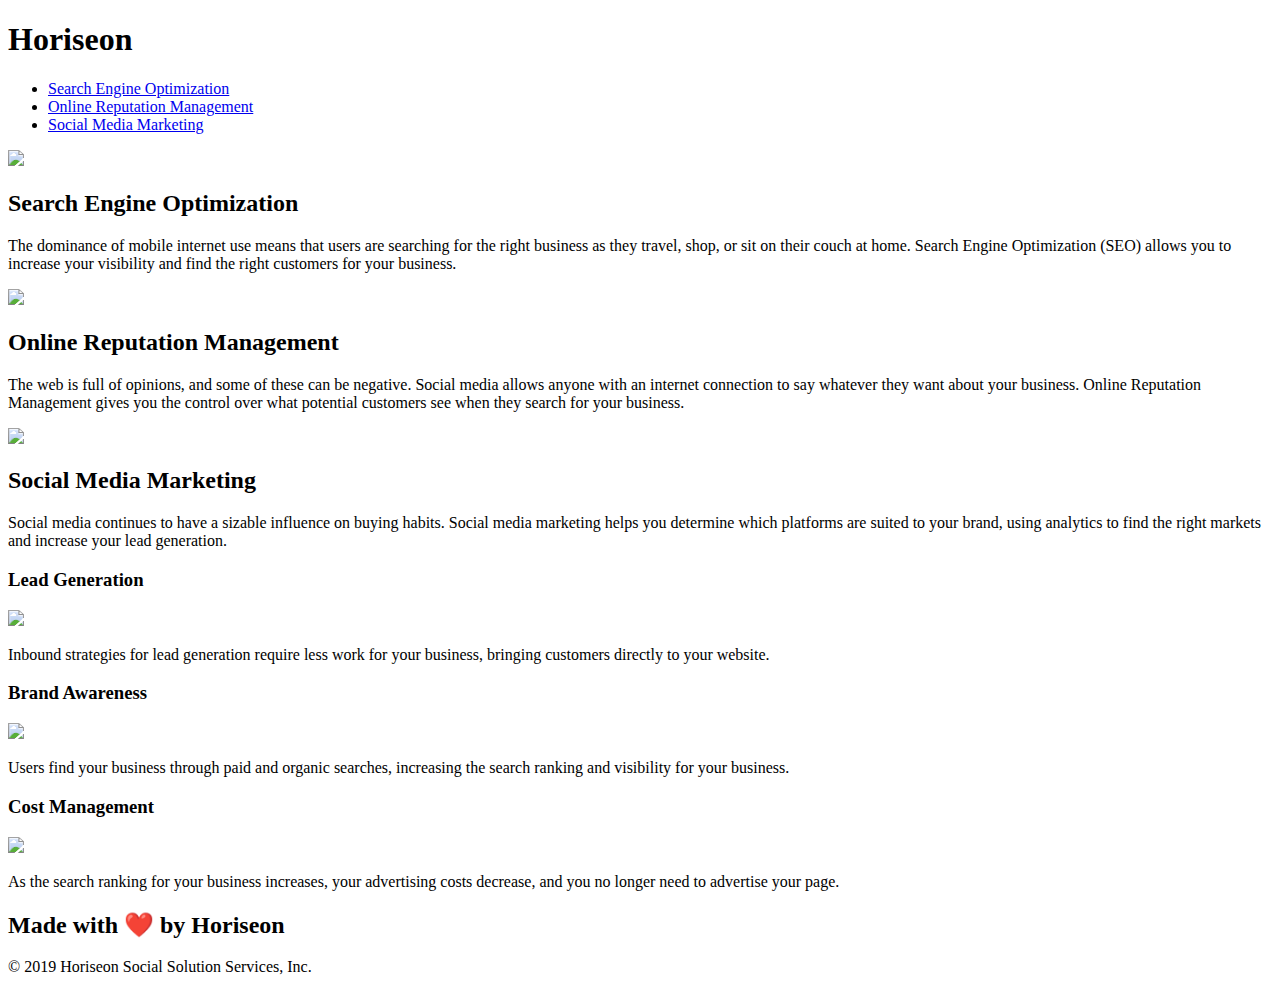
==== Develop/index.html @ c279b877 "added spacing and section comments" ====
<!DOCTYPE html>
<html lang="en-us">

<head>
    <meta charset="UTF-8" />
    <link rel="stylesheet" href="./assets/css/style.css">
    <title>website</title>
</head>

<body>

    <!-- navigation section -->

    <div class="header">
        <h1>Hori<span class="seo">seo</span>n</h1>
        <div>
            <ul>
                <li>
                    <a href="#search-engine-optimization">Search Engine Optimization</a>
                </li>
                <li>
                    <a href="#online-reputation-management">Online Reputation Management</a>
                </li>
                <li>
                    <a href="#social-media-marketing">Social Media Marketing</a>
                </li>
            </ul>
        </div>
    </div>

    <!-- hero section -->

    <div class="hero"></div>

    <!--content section-->

    <div class="content">
        <div class="search-engine-optimization">
            <img src="./assets/images/search-engine-optimization.jpg" class="float-left" />
            <h2>Search Engine Optimization</h2>
            <p>
                The dominance of mobile internet use means that users are searching for the right business as they travel, shop, or sit on their couch at home. Search Engine Optimization (SEO) allows you to increase your visibility and find the right customers for your business.
            </p>
        </div>
        <div id="online-reputation-management" class="online-reputation-management">
            <img src="./assets/images/online-reputation-management.jpg" class="float-right" />
            <h2>Online Reputation Management</h2>
            <p>
                The web is full of opinions, and some of these can be negative. Social media allows anyone with an internet connection to say whatever they want about your business. Online Reputation Management gives you the control over what potential customers see when they search for your business.
            </p>
        </div>
        <div id="social-media-marketing" class="social-media-marketing">
            <img src="./assets/images/social-media-marketing.jpg" class="float-left" />
            <h2>Social Media Marketing</h2>
            <p>
                Social media continues to have a sizable influence on buying habits. Social media marketing helps you determine which platforms are suited to your brand, using analytics to find the right markets and increase your lead generation.
            </p>
        </div>
    </div>

    <!-- benefits section -->

    <div class="benefits">
        <div class="benefit-lead">
            <h3>Lead Generation</h3>
            <img src="./assets/images/lead-generation.png" />
            <p>
                Inbound strategies for lead generation require less work for your business, bringing customers directly to your website.
            </p>
        </div>
        <div class="benefit-brand">
            <h3>Brand Awareness</h3>
            <img src="./assets/images/brand-awareness.png" />
            <p>
                Users find your business through paid and organic searches, increasing the search ranking and visibility for your business.
            </p>
        </div>
        <div class="benefit-cost">
            <h3>Cost Management</h3>
            <img src="./assets/images/cost-management.png"></img>
            <p>
                As the search ranking for your business increases, your advertising costs decrease, and you no longer need to advertise your page.
            </p>
        </div>
    </div>

    <!-- footer section -->
    
    <div class="footer">
        <h2>Made with ❤️️ by Horiseon</h2>
        <p>
            &copy; 2019 Horiseon Social Solution Services, Inc.
        </p>
    </div>
</body>

</html>
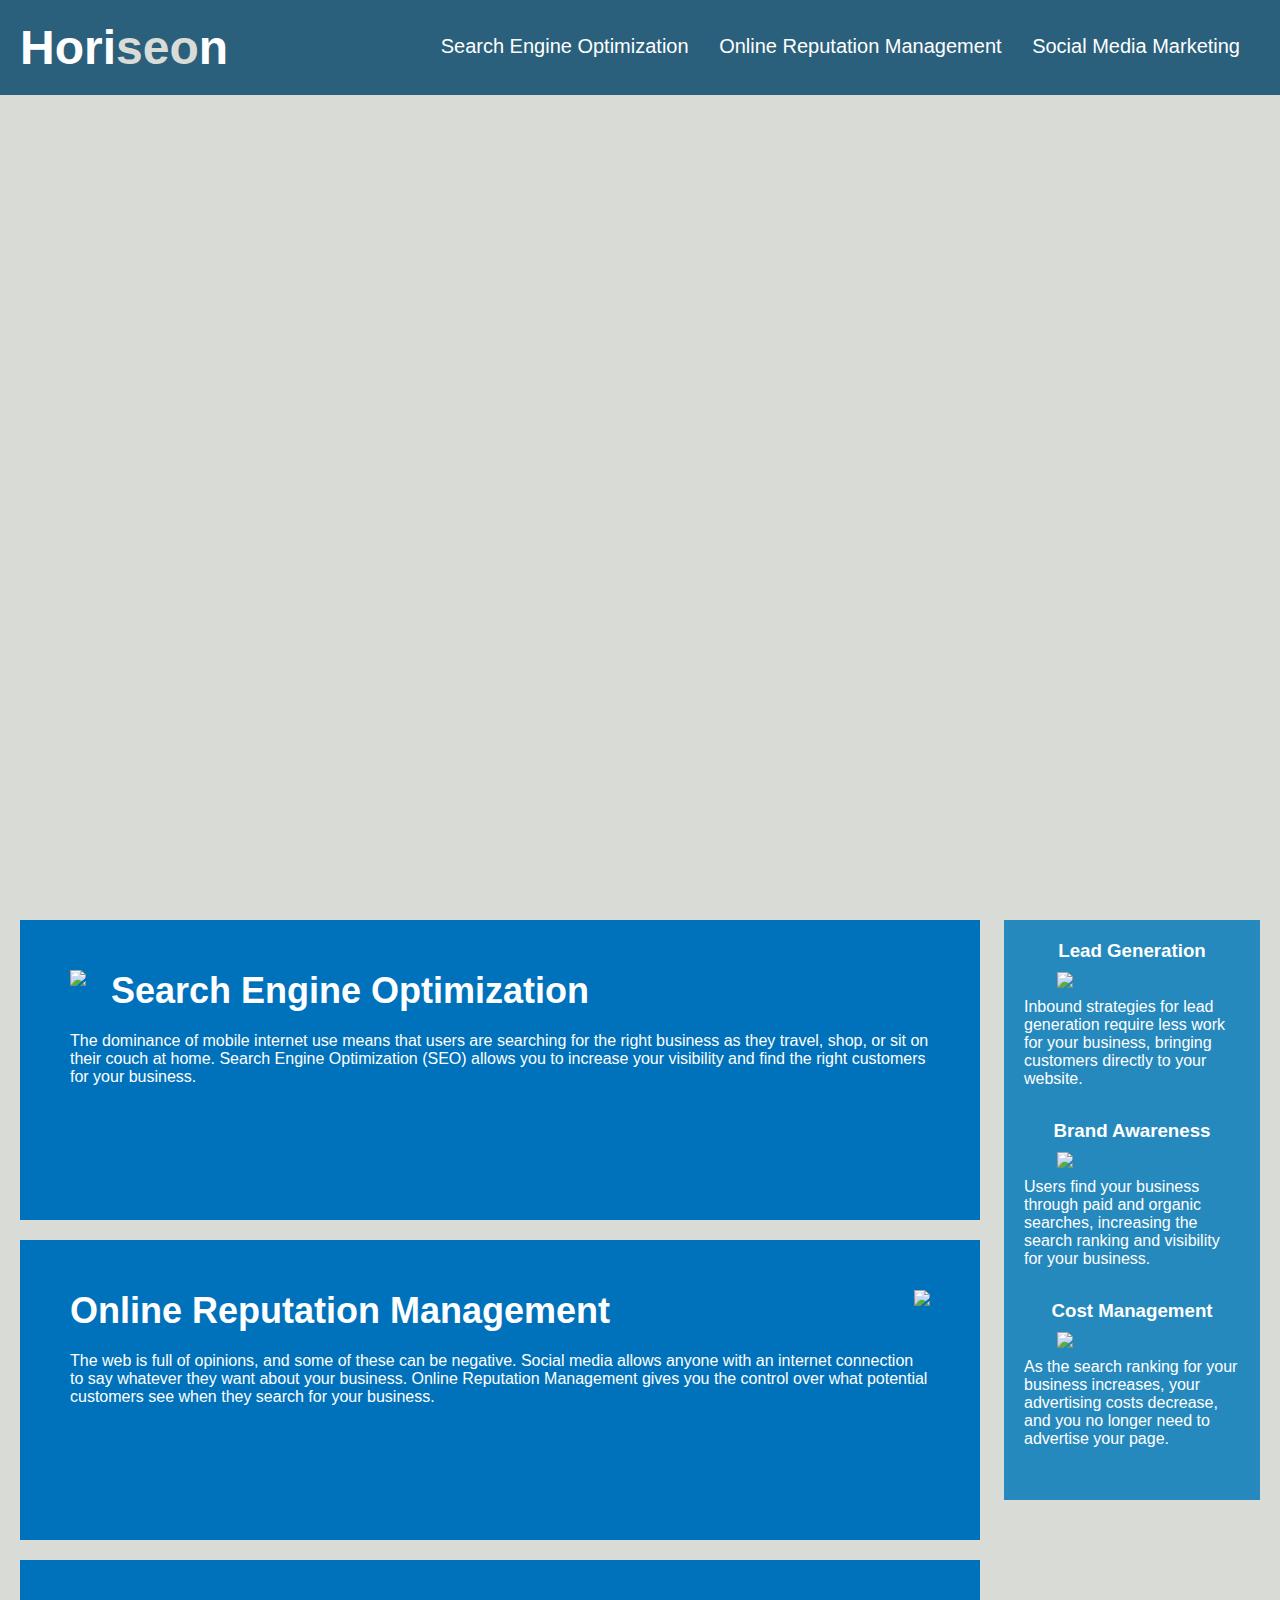
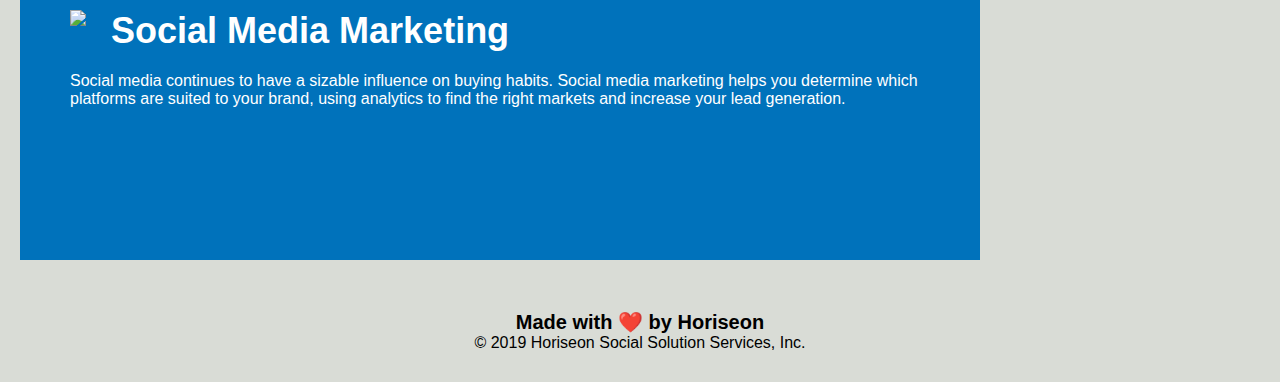
==== commit 4e1455a4: "updated header section and changed the classes. added title from website to horiseon." ====
--- a/Develop/index.html
+++ b/Develop/index.html
@@ -4,16 +4,16 @@
 <head>
     <meta charset="UTF-8" />
     <link rel="stylesheet" href="./assets/css/style.css">
-    <title>website</title>
+    <title>Horiseon</title>
 </head>
 
 <body>
 
     <!-- navigation section -->
 
-    <div class="header">
+    <header>
         <h1>Hori<span class="seo">seo</span>n</h1>
-        <div>
+        <nav>
             <ul>
                 <li>
                     <a href="#search-engine-optimization">Search Engine Optimization</a>
@@ -25,8 +25,8 @@
                     <a href="#social-media-marketing">Social Media Marketing</a>
                 </li>
             </ul>
-        </div>
-    </div>
+        </nav>
+    </header>
 
     <!-- hero section -->
 
@@ -85,7 +85,7 @@
     </div>
 
     <!-- footer section -->
-    
+
     <div class="footer">
         <h2>Made with ❤️️ by Horiseon</h2>
         <p>
--- a/Develop/assets/css/style.css
+++ b/Develop/assets/css/style.css
@@ -0,0 +1,204 @@
+* {
+    box-sizing: border-box;
+    padding: 0;
+    margin: 0;
+}
+
+body {
+    background-color: #d9dcd6;
+}
+
+/* changed class from .header to header */
+
+header {
+    padding: 20px;
+    font-family: 'Trebuchet MS', 'Lucida Sans Unicode', 'Lucida Grande', 'Lucida Sans', Arial, sans-serif;
+    background-color: #2a607c;
+    color: #ffffff;
+}
+
+header h1 {
+    display: inline-block;
+    font-size: 48px;
+}
+
+header h1 .seo {
+    color: #d9dcd6;
+}
+
+/* changed div to nav */
+
+header nav {
+    padding-top: 15px;
+    margin-right: 20px;
+    float: right;
+    font-family: 'Gill Sans', 'Gill Sans MT', Calibri, 'Trebuchet MS', sans-serif;
+    font-size: 20px;
+}
+
+header nav ul {
+    list-style-type: none;
+}
+
+header nav ul li {
+    display: inline-block;
+    margin-left: 25px;
+}
+
+a {
+    color: #ffffff;
+    text-decoration: none;
+}
+
+p {
+    font-size: 16px;
+}
+
+.hero {
+    height: 800px;
+    width: 100%;
+    margin-bottom: 25px;
+    background-image: url("../images/digital-marketing-meeting.jpg");
+    background-size: cover;
+    background-position: center;
+}
+
+.float-left {
+    float: left;
+    margin-right: 25px;
+}
+
+.float-right {
+    float: right;
+    margin-left: 25px;
+}
+
+.content {
+    width: 75%;
+    display: inline-block;
+    margin-left: 20px;
+}
+
+.benefits {
+    margin-right: 20px;
+    padding: 20px;
+    clear: both;
+    float: right;
+    width: 20%;
+    height: 100%;
+    font-family: 'Gill Sans', 'Gill Sans MT', Calibri, 'Trebuchet MS', sans-serif;
+    background-color: #2589bd;
+}
+
+.benefit-lead {
+    margin-bottom: 32px;
+    color: #ffffff;
+}
+
+.benefit-brand {
+    margin-bottom: 32px;
+    color: #ffffff;
+}
+
+.benefit-cost {
+    margin-bottom: 32px;
+    color: #ffffff;
+}
+
+.benefit-lead h3 {
+    margin-bottom: 10px;
+    text-align: center;
+}
+
+.benefit-brand h3 {
+    margin-bottom: 10px;
+    text-align: center;
+}
+
+.benefit-cost h3 {
+    margin-bottom: 10px;
+    text-align: center;
+}
+
+.benefit-lead img {
+    display: block;
+    margin: 10px auto;
+    max-width: 150px;
+}
+
+.benefit-brand img {
+    display: block;
+    margin: 10px auto;
+    max-width: 150px;
+}
+
+.benefit-cost img {
+    display: block;
+    margin: 10px auto;
+    max-width: 150px;
+}
+
+.search-engine-optimization {
+    margin-bottom: 20px;
+    padding: 50px;
+    height: 300px;
+    font-family: 'Gill Sans', 'Gill Sans MT', Calibri, 'Trebuchet MS', sans-serif;
+    background-color: #0072bb;
+    color: #ffffff;
+}
+
+.online-reputation-management {
+    margin-bottom: 20px;
+    padding: 50px;
+    height: 300px;
+    font-family: 'Gill Sans', 'Gill Sans MT', Calibri, 'Trebuchet MS', sans-serif;
+    background-color: #0072bb;
+    color: #ffffff;
+}
+
+.social-media-marketing {
+    margin-bottom: 20px;
+    padding: 50px;
+    height: 300px;
+    font-family: 'Gill Sans', 'Gill Sans MT', Calibri, 'Trebuchet MS', sans-serif;
+    background-color: #0072bb;
+    color: #ffffff;
+}
+
+.search-engine-optimization img {
+    max-height: 200px;
+}
+
+.online-reputation-management img {
+    max-height: 200px;
+}
+
+.social-media-marketing img {
+    max-height: 200px;
+}
+
+.search-engine-optimization h2 {
+    margin-bottom: 20px;
+    font-size: 36px;
+}
+
+.online-reputation-management h2 {
+    margin-bottom: 20px;
+    font-size: 36px;
+}
+
+.social-media-marketing h2 {
+    margin-bottom: 20px;
+    font-size: 36px;
+}
+
+.footer {
+    padding: 30px;
+    clear: both;
+    font-family: 'Trebuchet MS', 'Lucida Sans Unicode', 'Lucida Grande', 'Lucida Sans', Arial, sans-serif;
+    text-align: center;
+}
+
+.footer h2 {
+    font-size: 20px;
+}
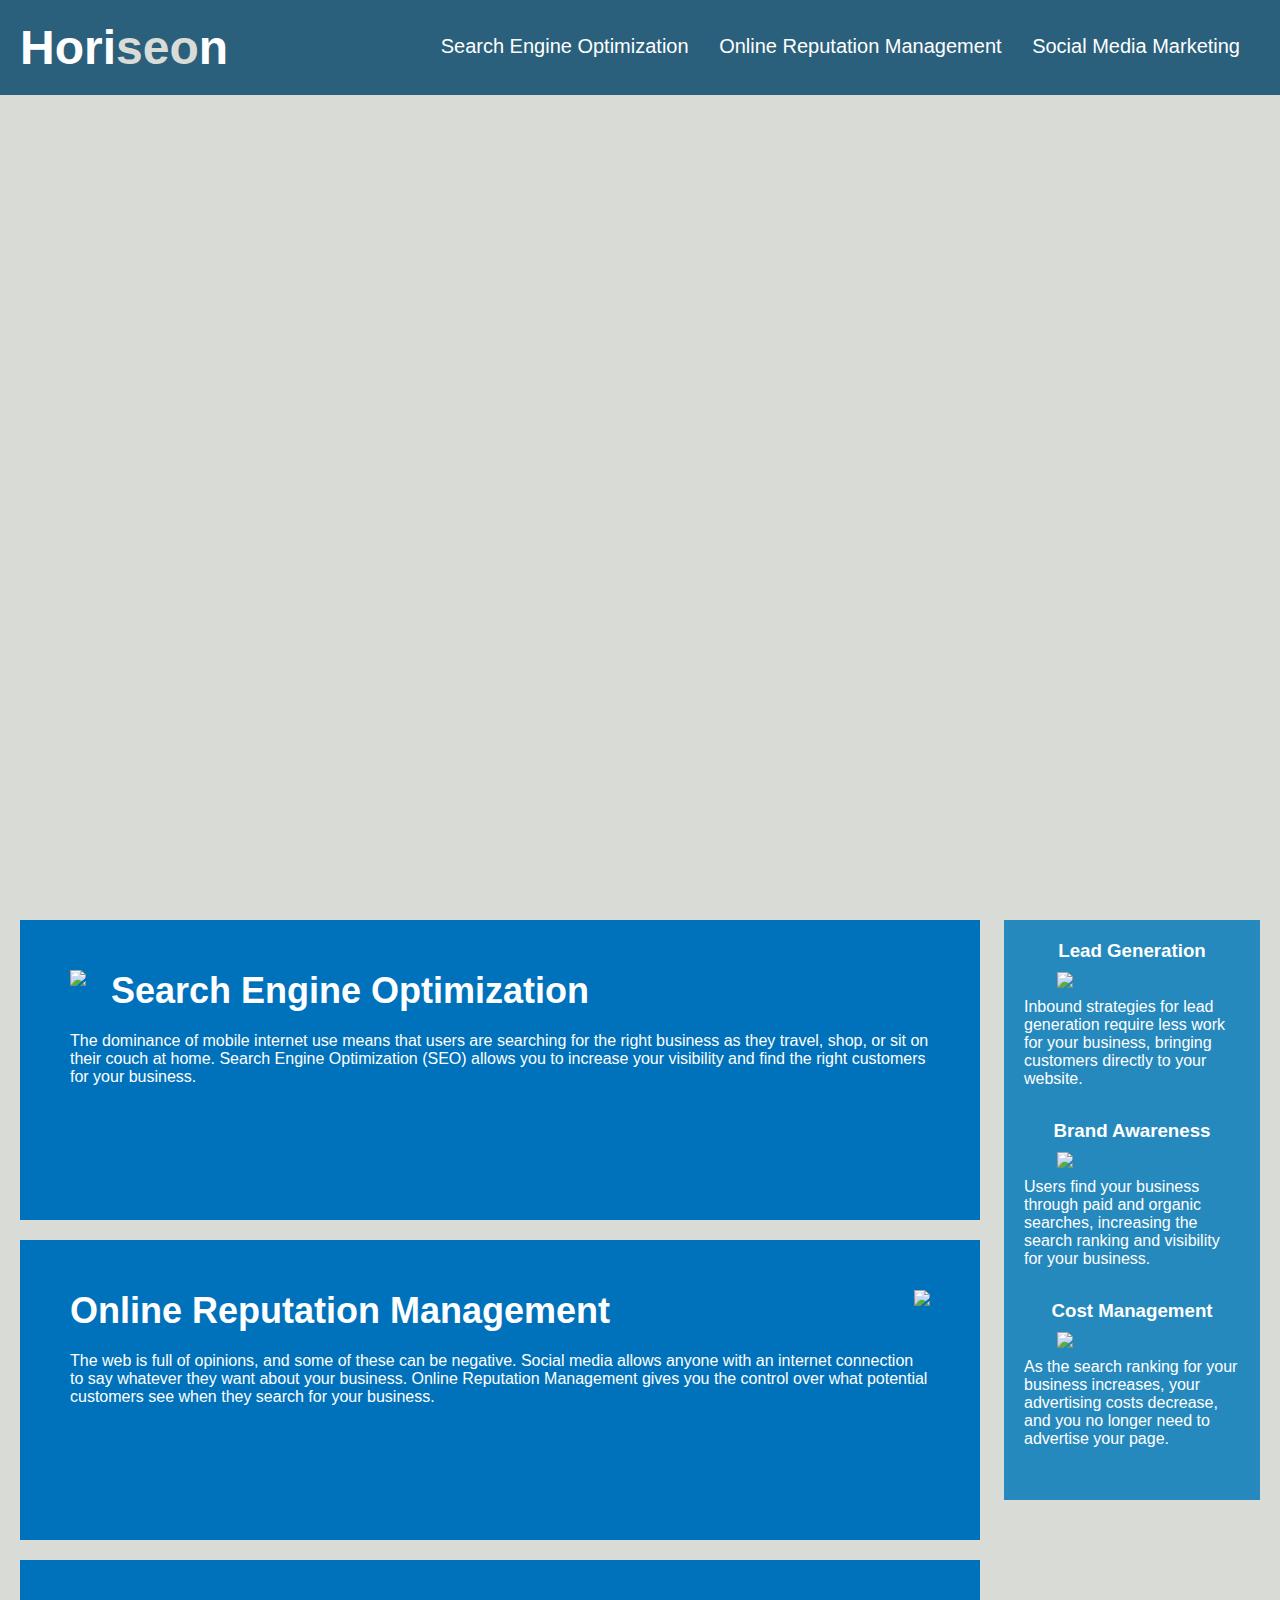
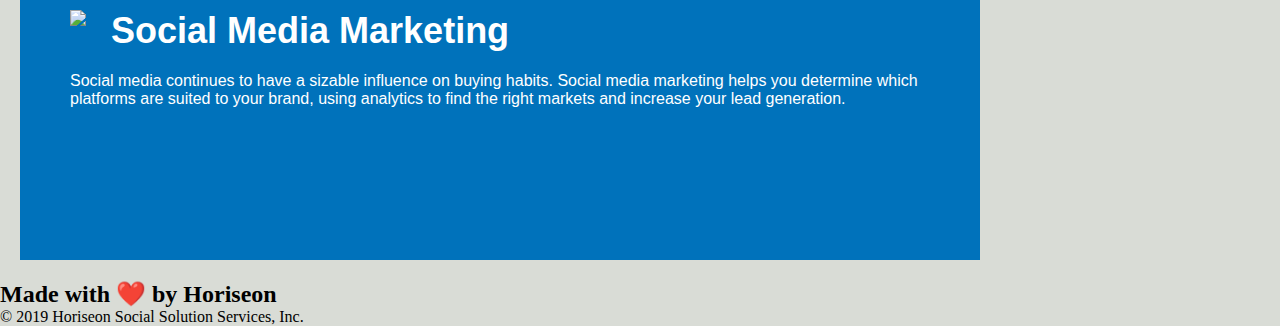
==== commit e5288821: "changed main divs to section. renamed bottom section to footer. add id tag to link from navigator" ====
--- a/Develop/index.html
+++ b/Develop/index.html
@@ -28,14 +28,16 @@
         </nav>
     </header>
 
+    <!-- changed main sections from div -->
+
     <!-- hero section -->
 
-    <div class="hero"></div>
+    <section class="hero"></section>
 
     <!--content section-->
 
-    <div class="content">
-        <div class="search-engine-optimization">
+    <section class="content">
+        <div id="search-engine-optimization" class="search-engine-optimization">
             <img src="./assets/images/search-engine-optimization.jpg" class="float-left" />
             <h2>Search Engine Optimization</h2>
             <p>
@@ -56,11 +58,11 @@
                 Social media continues to have a sizable influence on buying habits. Social media marketing helps you determine which platforms are suited to your brand, using analytics to find the right markets and increase your lead generation.
             </p>
         </div>
-    </div>
+    </section>
 
     <!-- benefits section -->
 
-    <div class="benefits">
+    <section class="benefits">
         <div class="benefit-lead">
             <h3>Lead Generation</h3>
             <img src="./assets/images/lead-generation.png" />
@@ -82,16 +84,17 @@
                 As the search ranking for your business increases, your advertising costs decrease, and you no longer need to advertise your page.
             </p>
         </div>
-    </div>
+    </section>
 
     <!-- footer section -->
 
-    <div class="footer">
+    <footer>
         <h2>Made with ❤️️ by Horiseon</h2>
         <p>
             &copy; 2019 Horiseon Social Solution Services, Inc.
         </p>
-    </div>
+    </footer>
+    
 </body>
 
 </html>
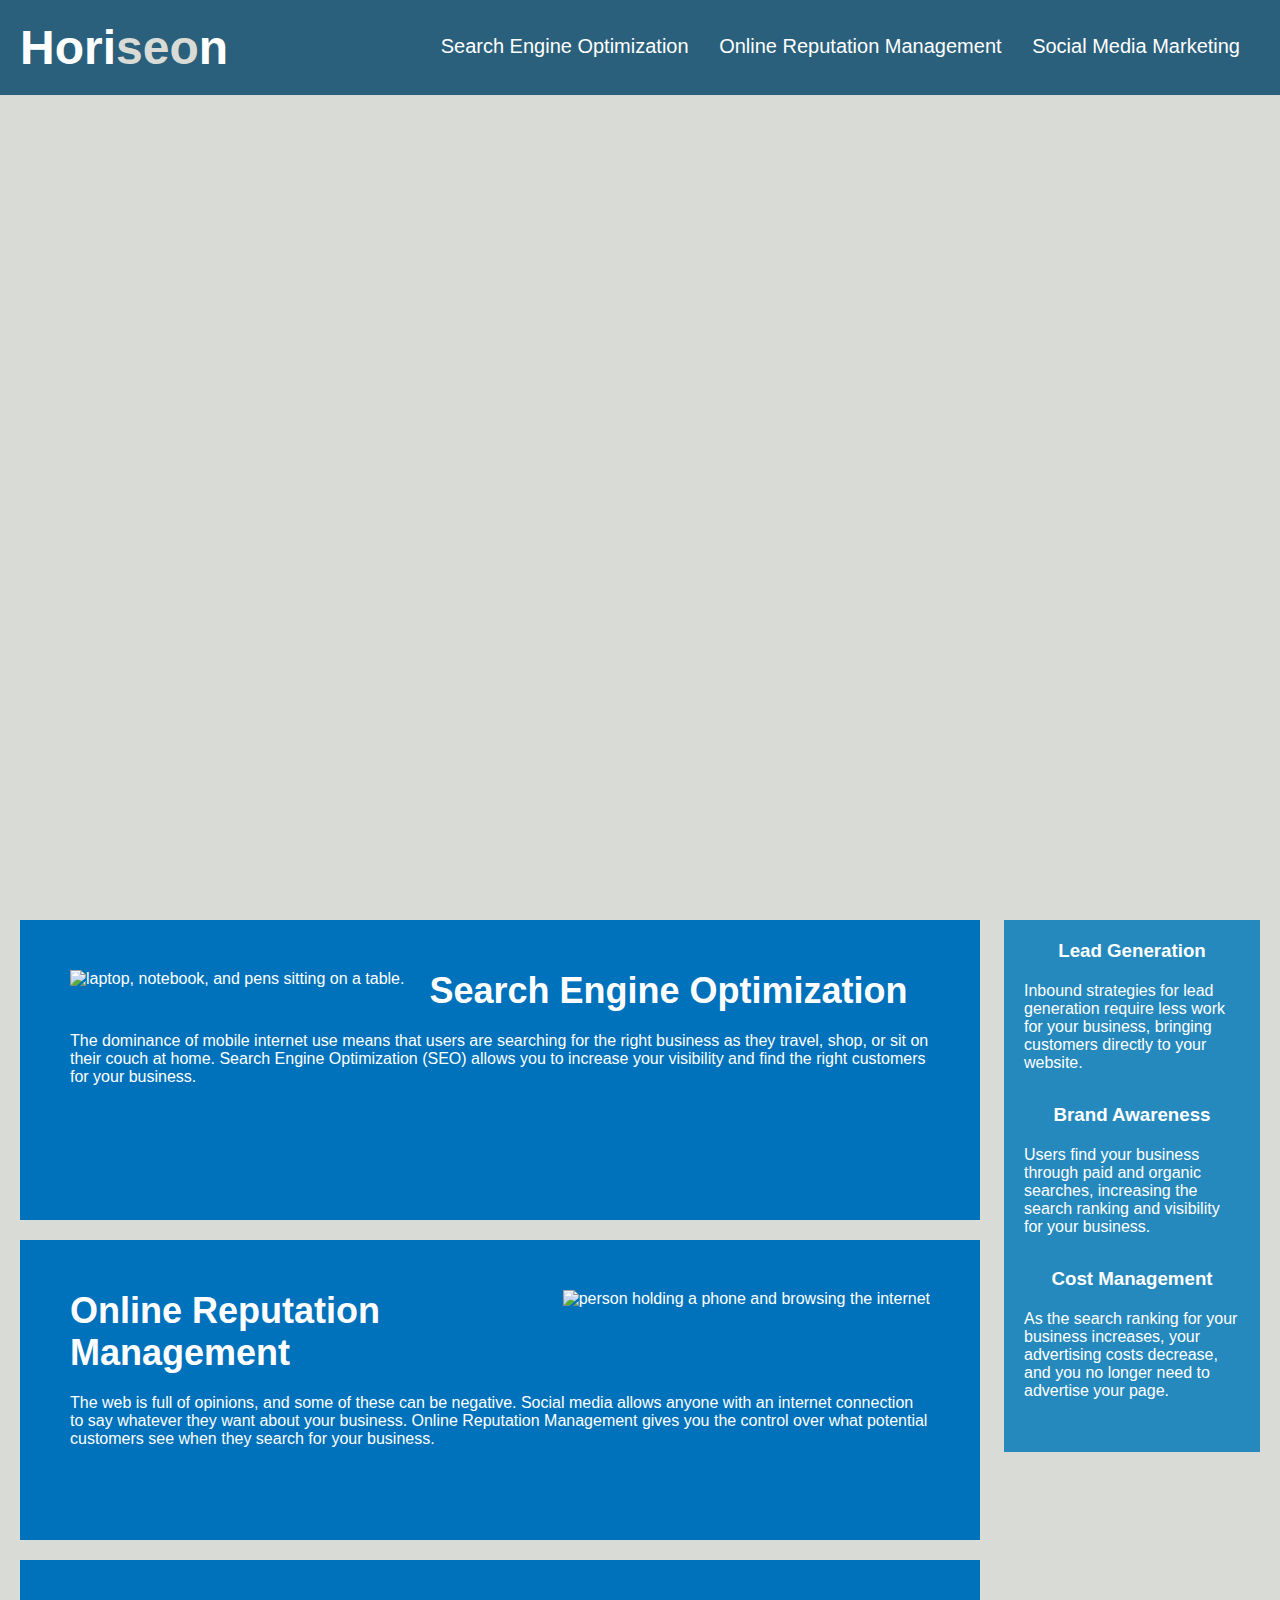
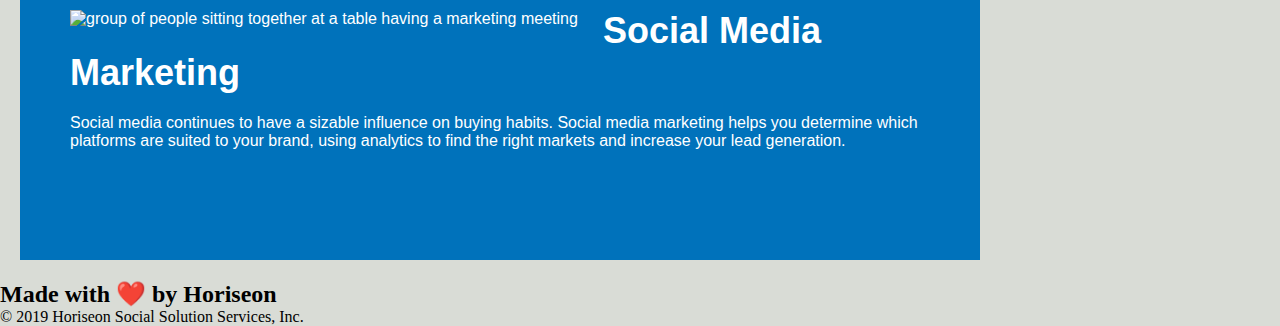
==== commit 14a0d5b3: "added alt attribute to images." ====
--- a/Develop/index.html
+++ b/Develop/index.html
@@ -37,22 +37,24 @@
     <!--content section-->
 
     <section class="content">
+
+         <!-- added id tag to seo below. added alt attribute to pictures -->
         <div id="search-engine-optimization" class="search-engine-optimization">
-            <img src="./assets/images/search-engine-optimization.jpg" class="float-left" />
+            <img src="./assets/images/search-engine-optimization.jpg" alt="laptop, notebook, and pens sitting on a table." class="float-left" />
             <h2>Search Engine Optimization</h2>
             <p>
                 The dominance of mobile internet use means that users are searching for the right business as they travel, shop, or sit on their couch at home. Search Engine Optimization (SEO) allows you to increase your visibility and find the right customers for your business.
             </p>
         </div>
         <div id="online-reputation-management" class="online-reputation-management">
-            <img src="./assets/images/online-reputation-management.jpg" class="float-right" />
+            <img src="./assets/images/online-reputation-management.jpg" alt="person holding a phone and browsing the internet"  class="float-right" />
             <h2>Online Reputation Management</h2>
             <p>
                 The web is full of opinions, and some of these can be negative. Social media allows anyone with an internet connection to say whatever they want about your business. Online Reputation Management gives you the control over what potential customers see when they search for your business.
             </p>
         </div>
         <div id="social-media-marketing" class="social-media-marketing">
-            <img src="./assets/images/social-media-marketing.jpg" class="float-left" />
+            <img src="./assets/images/social-media-marketing.jpg" alt="group of people sitting together at a table having a marketing meeting" class="float-left" />
             <h2>Social Media Marketing</h2>
             <p>
                 Social media continues to have a sizable influence on buying habits. Social media marketing helps you determine which platforms are suited to your brand, using analytics to find the right markets and increase your lead generation.
@@ -65,21 +67,21 @@
     <section class="benefits">
         <div class="benefit-lead">
             <h3>Lead Generation</h3>
-            <img src="./assets/images/lead-generation.png" />
+            <img src="./assets/images/lead-generation.png" alt="" />
             <p>
                 Inbound strategies for lead generation require less work for your business, bringing customers directly to your website.
             </p>
         </div>
         <div class="benefit-brand">
             <h3>Brand Awareness</h3>
-            <img src="./assets/images/brand-awareness.png" />
+            <img src="./assets/images/brand-awareness.png" alt="" />
             <p>
                 Users find your business through paid and organic searches, increasing the search ranking and visibility for your business.
             </p>
         </div>
         <div class="benefit-cost">
             <h3>Cost Management</h3>
-            <img src="./assets/images/cost-management.png"></img>
+            <img src="./assets/images/cost-management.png" alt="" />
             <p>
                 As the search ranking for your business increases, your advertising costs decrease, and you no longer need to advertise your page.
             </p>
@@ -94,7 +96,7 @@
             &copy; 2019 Horiseon Social Solution Services, Inc.
         </p>
     </footer>
-    
+
 </body>
 
 </html>
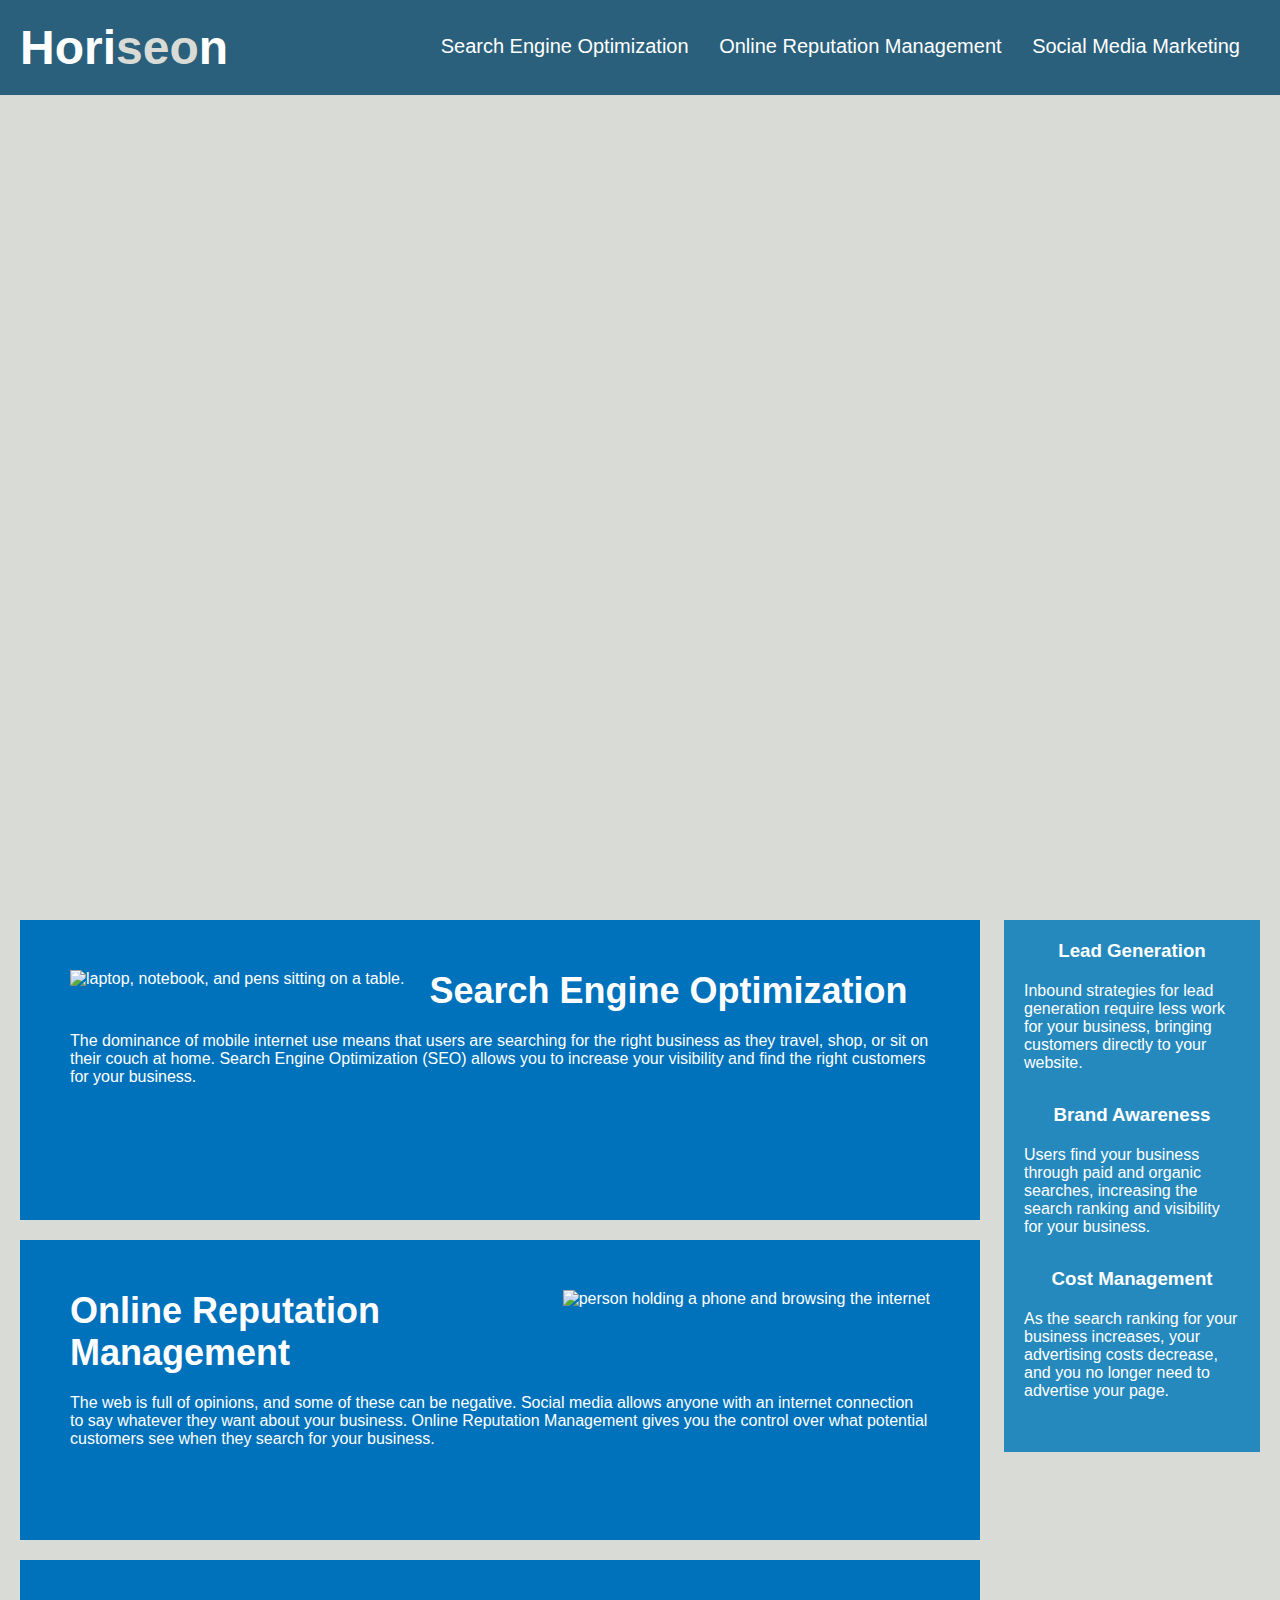
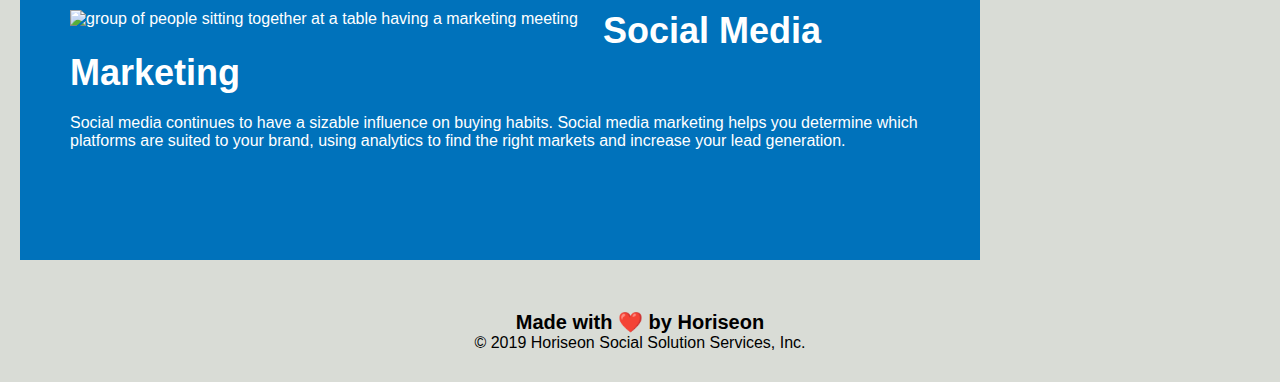
==== commit 992bde07: "combined div, img, h2 all in the content section" ====
--- a/Develop/index.html
+++ b/Develop/index.html
@@ -39,21 +39,21 @@
     <section class="content">
 
          <!-- added id tag to seo below. added alt attribute to pictures -->
-        <div id="search-engine-optimization" class="search-engine-optimization">
+        <div id="search-engine-optimization">
             <img src="./assets/images/search-engine-optimization.jpg" alt="laptop, notebook, and pens sitting on a table." class="float-left" />
             <h2>Search Engine Optimization</h2>
             <p>
                 The dominance of mobile internet use means that users are searching for the right business as they travel, shop, or sit on their couch at home. Search Engine Optimization (SEO) allows you to increase your visibility and find the right customers for your business.
             </p>
         </div>
-        <div id="online-reputation-management" class="online-reputation-management">
+        <div id="online-reputation-management">
             <img src="./assets/images/online-reputation-management.jpg" alt="person holding a phone and browsing the internet"  class="float-right" />
             <h2>Online Reputation Management</h2>
             <p>
                 The web is full of opinions, and some of these can be negative. Social media allows anyone with an internet connection to say whatever they want about your business. Online Reputation Management gives you the control over what potential customers see when they search for your business.
             </p>
         </div>
-        <div id="social-media-marketing" class="social-media-marketing">
+        <div id="social-media-marketing">
             <img src="./assets/images/social-media-marketing.jpg" alt="group of people sitting together at a table having a marketing meeting" class="float-left" />
             <h2>Social Media Marketing</h2>
             <p>
--- a/Develop/assets/css/style.css
+++ b/Develop/assets/css/style.css
@@ -73,10 +73,29 @@
     margin-left: 25px;
 }
 
+/* combined content divs */
+
 .content {
     width: 75%;
     display: inline-block;
     margin-left: 20px;
+}
+
+.content div {
+    margin-bottom: 20px;
+    padding: 50px;
+    height: 300px;
+    font-family: 'Gill Sans', 'Gill Sans MT', Calibri, 'Trebuchet MS', sans-serif;
+    background-color: #0072bb;
+    color: #ffffff;
+}
+.content img {
+    max-height: 200px;
+}
+
+.content h2 {
+    margin-bottom: 20px;
+    font-size: 36px;
 }
 
 .benefits {
@@ -138,67 +157,15 @@
     max-width: 150px;
 }
 
-.search-engine-optimization {
-    margin-bottom: 20px;
-    padding: 50px;
-    height: 300px;
-    font-family: 'Gill Sans', 'Gill Sans MT', Calibri, 'Trebuchet MS', sans-serif;
-    background-color: #0072bb;
-    color: #ffffff;
-}
+/* changed class to footer */
 
-.online-reputation-management {
-    margin-bottom: 20px;
-    padding: 50px;
-    height: 300px;
-    font-family: 'Gill Sans', 'Gill Sans MT', Calibri, 'Trebuchet MS', sans-serif;
-    background-color: #0072bb;
-    color: #ffffff;
-}
-
-.social-media-marketing {
-    margin-bottom: 20px;
-    padding: 50px;
-    height: 300px;
-    font-family: 'Gill Sans', 'Gill Sans MT', Calibri, 'Trebuchet MS', sans-serif;
-    background-color: #0072bb;
-    color: #ffffff;
-}
-
-.search-engine-optimization img {
-    max-height: 200px;
-}
-
-.online-reputation-management img {
-    max-height: 200px;
-}
-
-.social-media-marketing img {
-    max-height: 200px;
-}
-
-.search-engine-optimization h2 {
-    margin-bottom: 20px;
-    font-size: 36px;
-}
-
-.online-reputation-management h2 {
-    margin-bottom: 20px;
-    font-size: 36px;
-}
-
-.social-media-marketing h2 {
-    margin-bottom: 20px;
-    font-size: 36px;
-}
-
-.footer {
+footer {
     padding: 30px;
     clear: both;
     font-family: 'Trebuchet MS', 'Lucida Sans Unicode', 'Lucida Grande', 'Lucida Sans', Arial, sans-serif;
     text-align: center;
 }
 
-.footer h2 {
+footer h2 {
     font-size: 20px;
 }
